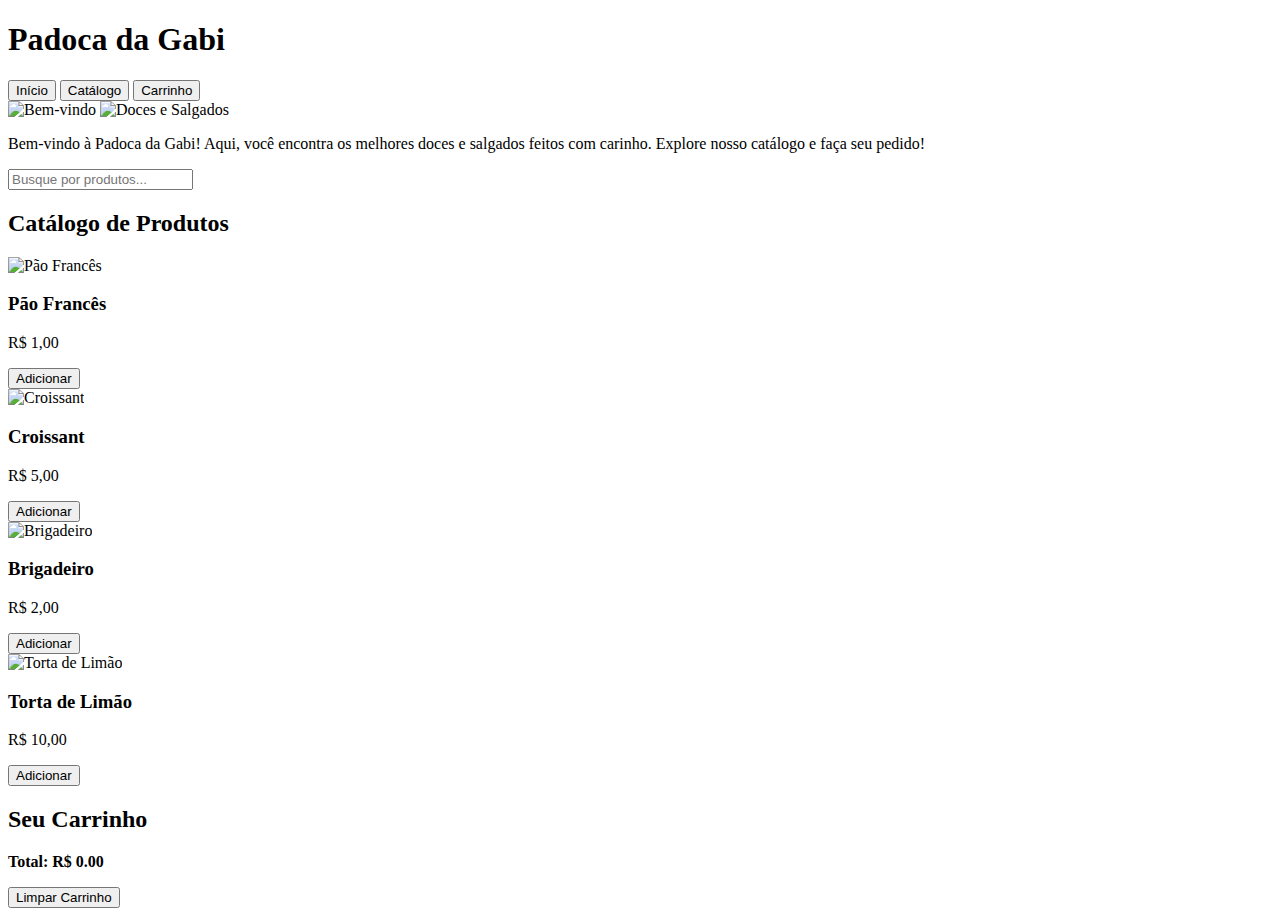
==== index.html @ eab682d7 "34567890-" ====
<!DOCTYPE html>
<html lang="en">
<head>
  <meta charset="UTF-8">
  <meta name="viewport" content="width=device-width, initial-scale=1.0">
  <title>Padoca da Gabi</title>
  <link rel="stylesheet" href="styles.css">
</head>
<body>
  <header>
    <h1>Padoca da Gabi</h1>
    <nav>
      <button onclick="navigate('home')">Início</button>
      <button onclick="navigate('catalog')">Catálogo</button>
      <button onclick="navigate('cart')">Carrinho</button>
    </nav>
  </header>

  <!-- Seção Inicial -->
  <main id="home" class="active-section">
    <div class="slideshow">
      <img src="https://via.placeholder.com/800x300?text=Bem+vindo+à+Padoca+da+Gabi" alt="Bem-vindo">
      <img src="https://via.placeholder.com/800x300?text=Doces+e+Salgados+feitos+com+amor" alt="Doces e Salgados">
    </div>
    <section class="description">
      <p>Bem-vindo à Padoca da Gabi! Aqui, você encontra os melhores doces e salgados feitos com carinho. Explore nosso catálogo e faça seu pedido!</p>
      <input type="text" id="search" placeholder="Busque por produtos..." oninput="searchProducts()">
    </section>
  </main>

  <!-- Seção de Catálogo -->
  <main id="catalog" class="hidden-section">
    <h2>Catálogo de Produtos</h2>
    <div class="products">
      <div class="product" data-name="Pão Francês" data-category="salgados">
        <img src="https://via.placeholder.com/150" alt="Pão Francês">
        <h3>Pão Francês</h3>
        <p>R$ 1,00</p>
        <button onclick="addToCart('Pão Francês', 1.00)">Adicionar</button>
      </div>
      <div class="product" data-name="Croissant" data-category="salgados">
        <img src="https://via.placeholder.com/150" alt="Croissant">
        <h3>Croissant</h3>
        <p>R$ 5,00</p>
        <button onclick="addToCart('Croissant', 5.00)">Adicionar</button>
      </div>
      <div class="product" data-name="Brigadeiro" data-category="doces">
        <img src="https://via.placeholder.com/150" alt="Brigadeiro">
        <h3>Brigadeiro</h3>
        <p>R$ 2,00</p>
        <button onclick="addToCart('Brigadeiro', 2.00)">Adicionar</button>
      </div>
      <div class="product" data-name="Torta de Limão" data-category="doces">
        <img src="https://via.placeholder.com/150" alt="Torta de Limão">
        <h3>Torta de Limão</h3>
        <p>R$ 10,00</p>
        <button onclick="addToCart('Torta de Limão', 10.00)">Adicionar</button>
      </div>
    </div>
  </main>

  <!-- Seção do Carrinho -->
  <main id="cart" class="hidden-section">
    <h2>Seu Carrinho</h2>
    <div id="cart-items"></div>
    <p><strong>Total: R$ <span id="total">0.00</span></strong></p>
    <button onclick="clearCart()">Limpar Carrinho</button>
  </main>

  <script src="script.js"></script>
</body>
</html>
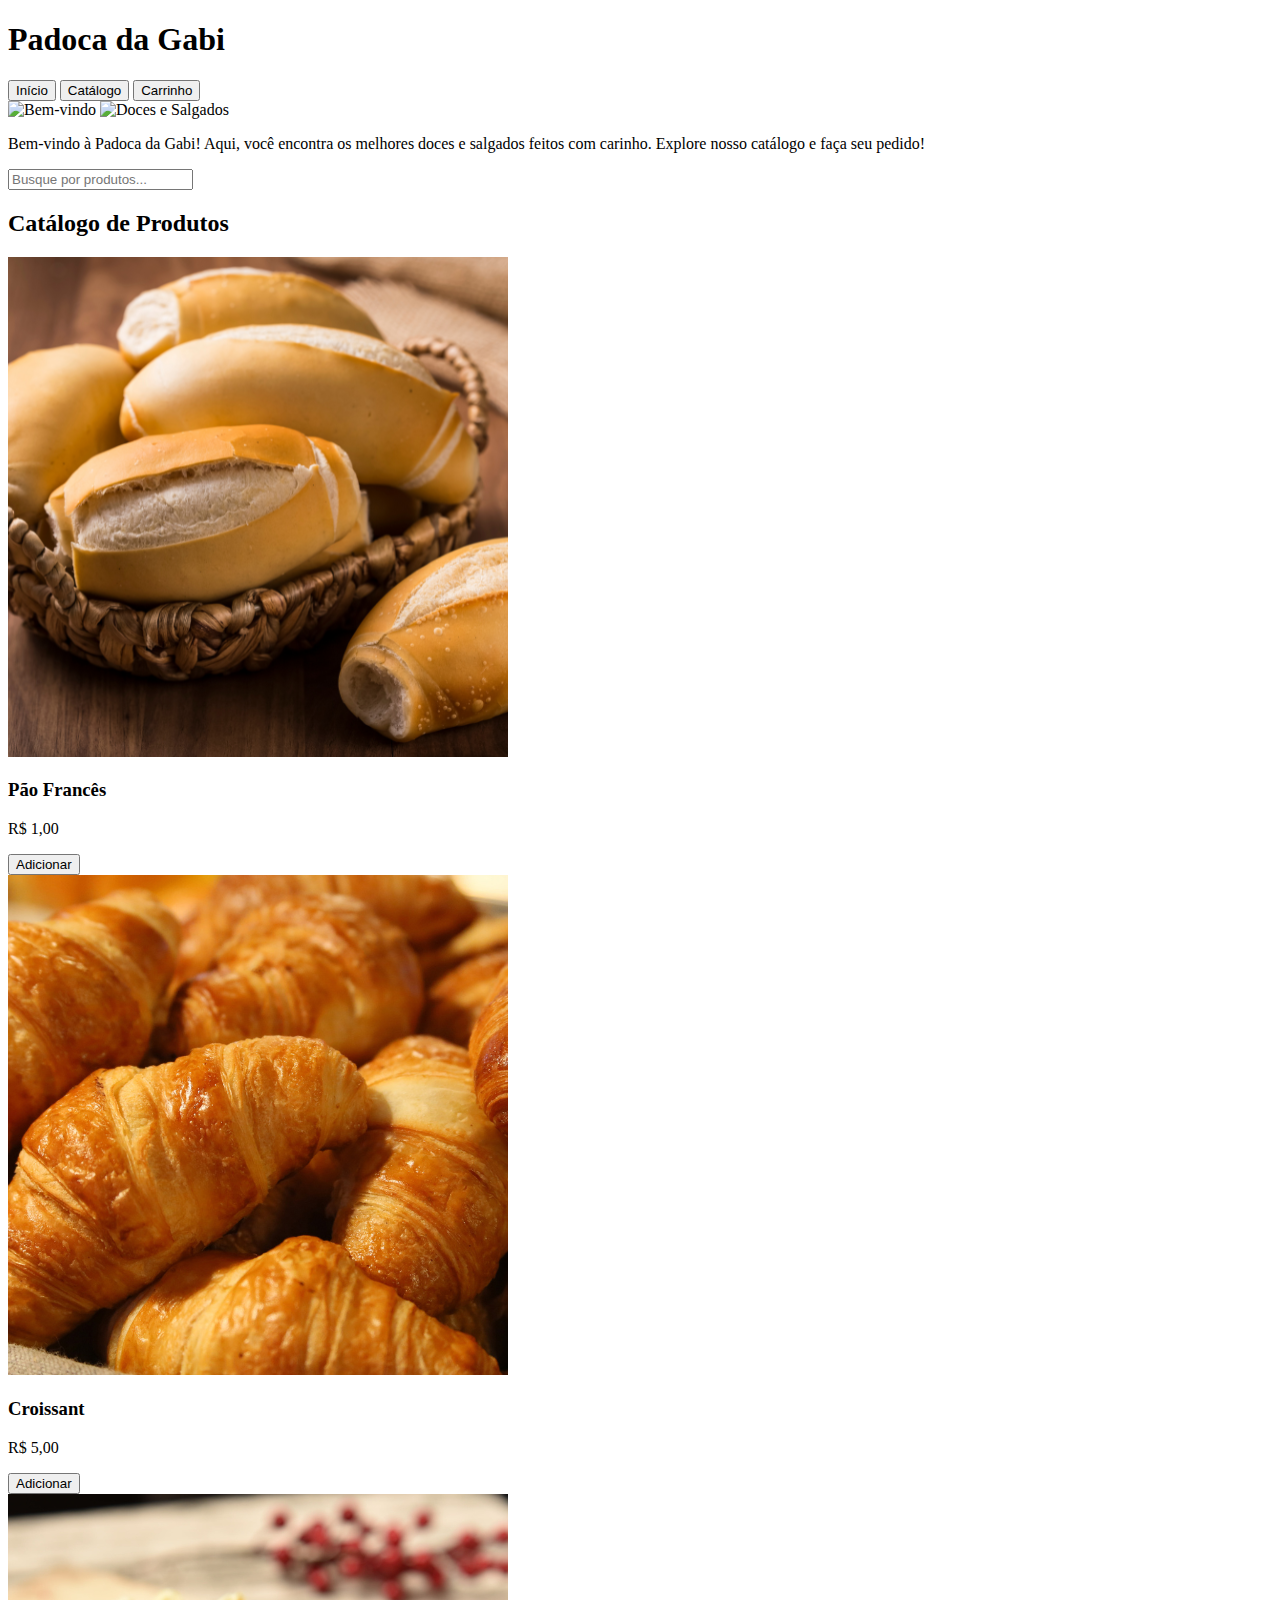
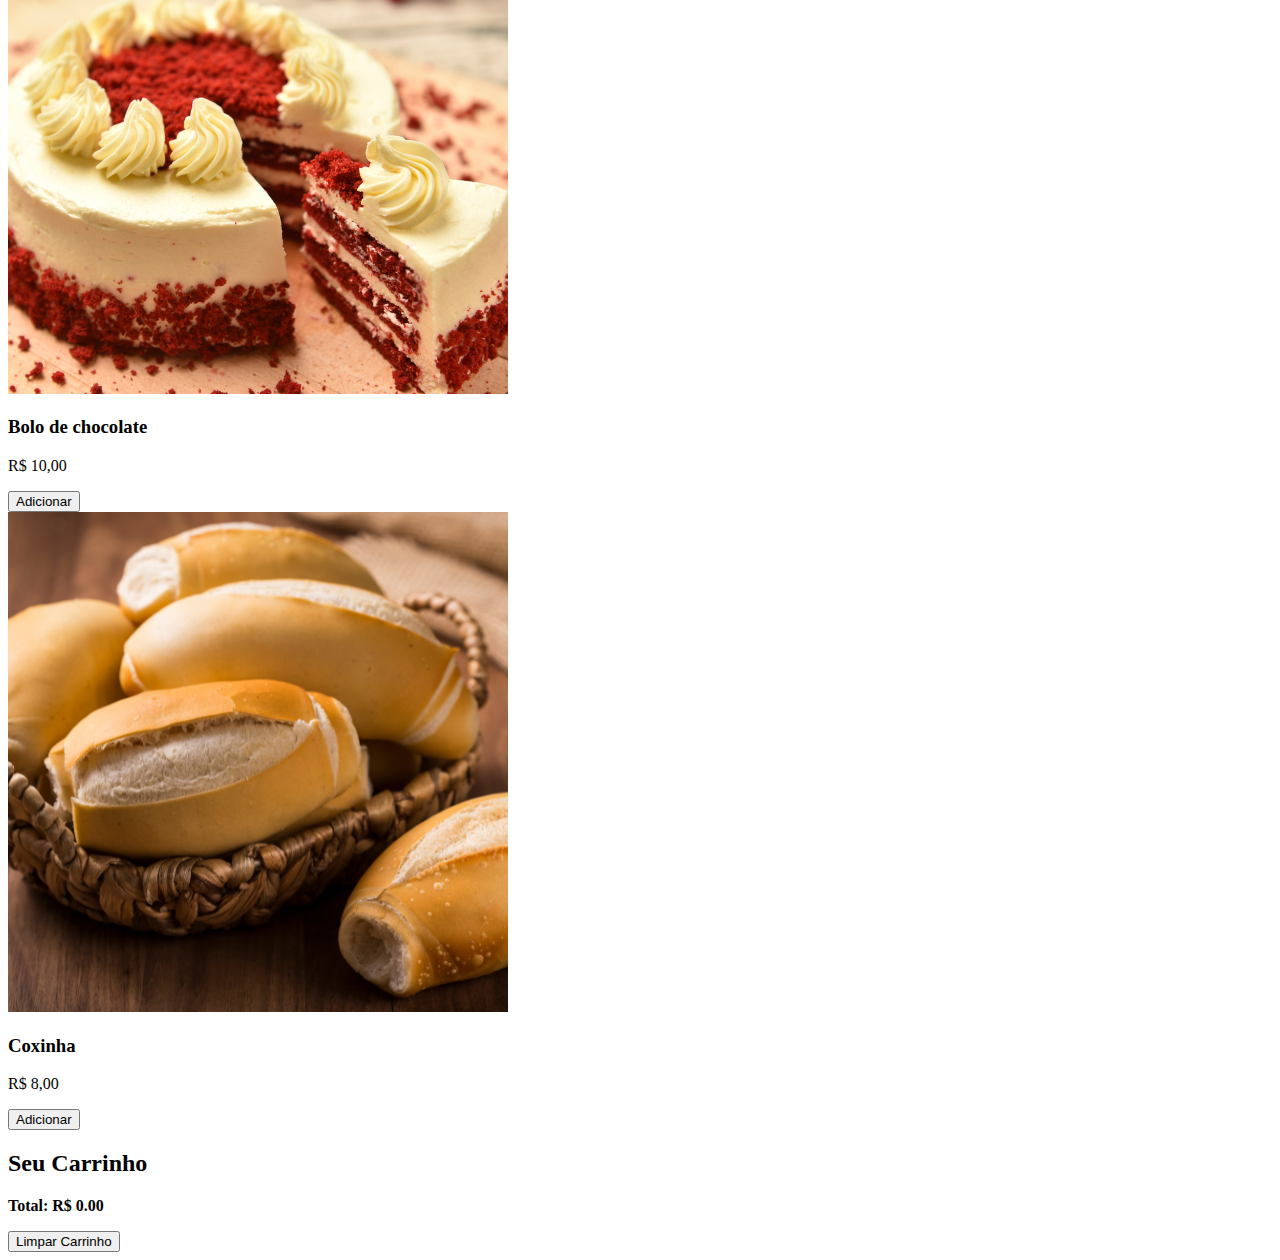
==== commit f254eaf4: "4567890" ====
--- a/index.html
+++ b/index.html
@@ -33,28 +33,28 @@
     <h2>Catálogo de Produtos</h2>
     <div class="products">
       <div class="product" data-name="Pão Francês" data-category="salgados">
-        <img src="https://via.placeholder.com/150" alt="Pão Francês">
+        <img src="0001-1510278989407667264 1.png" alt="Pão Francês">
         <h3>Pão Francês</h3>
         <p>R$ 1,00</p>
         <button onclick="addToCart('Pão Francês', 1.00)">Adicionar</button>
       </div>
       <div class="product" data-name="Croissant" data-category="salgados">
-        <img src="https://via.placeholder.com/150" alt="Croissant">
+        <img src="0006-1510278989407667264 6.png" alt="Croissant">
         <h3>Croissant</h3>
         <p>R$ 5,00</p>
         <button onclick="addToCart('Croissant', 5.00)">Adicionar</button>
       </div>
-      <div class="product" data-name="Brigadeiro" data-category="doces">
-        <img src="https://via.placeholder.com/150" alt="Brigadeiro">
-        <h3>Brigadeiro</h3>
-        <p>R$ 2,00</p>
-        <button onclick="addToCart('Brigadeiro', 2.00)">Adicionar</button>
+      <div class="product" data-name="Bolo de chocolate" data-category="doces">
+        <img src="0014-3352251236777572906 14.png" alt="Bolo de chocolate">
+        <h3>Bolo de chocolate</h3>
+        <p>R$ 10,00</p>
+        <button onclick="addToCart('Bolo de chocolate', 10.00)">Adicionar</button>
       </div>
-      <div class="product" data-name="Torta de Limão" data-category="doces">
-        <img src="https://via.placeholder.com/150" alt="Torta de Limão">
-        <h3>Torta de Limão</h3>
-        <p>R$ 10,00</p>
-        <button onclick="addToCart('Torta de Limão', 10.00)">Adicionar</button>
+      <div class="product" data-name="Coxinha" data-category="salgados">
+        <img src="0001-1510278989407667264 1.png" alt="Coxinha">
+        <h3>Coxinha</h3>
+        <p>R$ 8,00</p>
+        <button onclick="addToCart('Coxinha', 8.00)">Adicionar</button>
       </div>
     </div>
   </main>
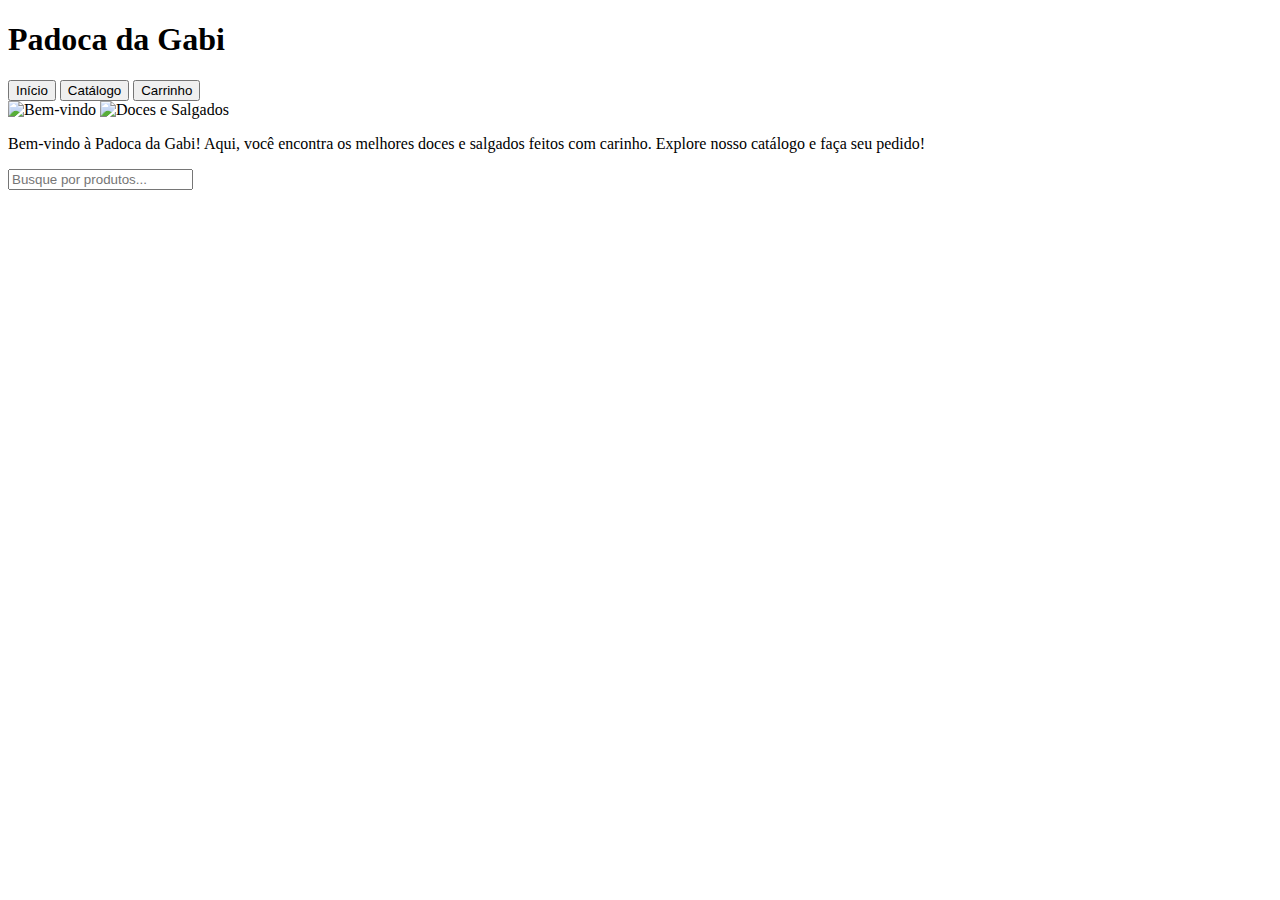
==== commit 22698e6e: "34567890" ====
--- a/index.html
+++ b/index.html
@@ -28,45 +28,6 @@
     </section>
   </main>
 
-  <!-- Seção de Catálogo -->
-  <main id="catalog" class="hidden-section">
-    <h2>Catálogo de Produtos</h2>
-    <div class="products">
-      <div class="product" data-name="Pão Francês" data-category="salgados">
-        <img src="0001-1510278989407667264 1.png" alt="Pão Francês">
-        <h3>Pão Francês</h3>
-        <p>R$ 1,00</p>
-        <button onclick="addToCart('Pão Francês', 1.00)">Adicionar</button>
-      </div>
-      <div class="product" data-name="Croissant" data-category="salgados">
-        <img src="0006-1510278989407667264 6.png" alt="Croissant">
-        <h3>Croissant</h3>
-        <p>R$ 5,00</p>
-        <button onclick="addToCart('Croissant', 5.00)">Adicionar</button>
-      </div>
-      <div class="product" data-name="Bolo de chocolate" data-category="doces">
-        <img src="0014-3352251236777572906 14.png" alt="Bolo de chocolate">
-        <h3>Bolo de chocolate</h3>
-        <p>R$ 10,00</p>
-        <button onclick="addToCart('Bolo de chocolate', 10.00)">Adicionar</button>
-      </div>
-      <div class="product" data-name="Coxinha" data-category="salgados">
-        <img src="0001-1510278989407667264 1.png" alt="Coxinha">
-        <h3>Coxinha</h3>
-        <p>R$ 8,00</p>
-        <button onclick="addToCart('Coxinha', 8.00)">Adicionar</button>
-      </div>
-    </div>
-  </main>
-
-  <!-- Seção do Carrinho -->
-  <main id="cart" class="hidden-section">
-    <h2>Seu Carrinho</h2>
-    <div id="cart-items"></div>
-    <p><strong>Total: R$ <span id="total">0.00</span></strong></p>
-    <button onclick="clearCart()">Limpar Carrinho</button>
-  </main>
-
   <script src="script.js"></script>
 </body>
 </html>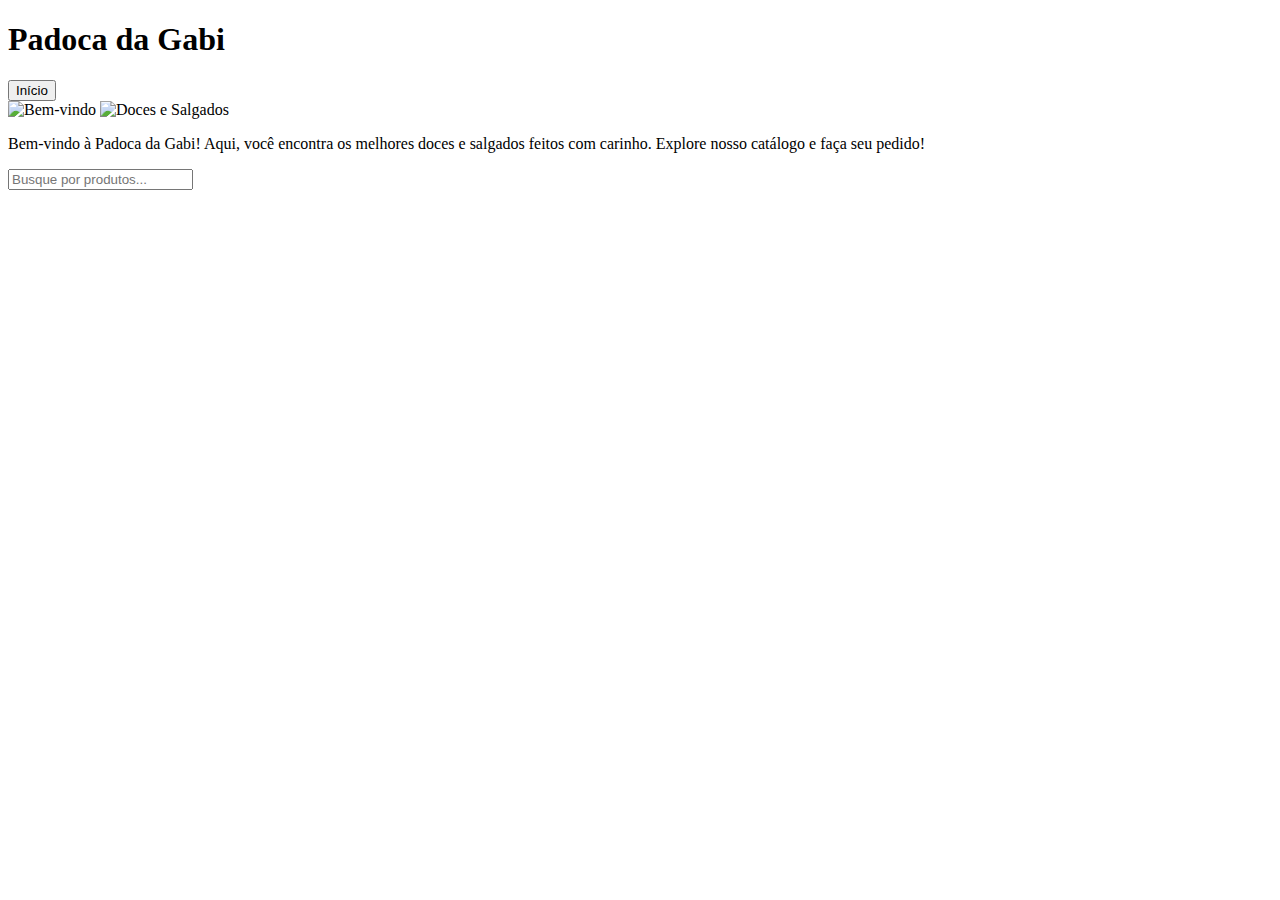
==== commit 81cc5c44: "23456789" ====
--- a/index.html
+++ b/index.html
@@ -11,8 +11,6 @@
     <h1>Padoca da Gabi</h1>
     <nav>
       <button onclick="navigate('home')">Início</button>
-      <button onclick="navigate('catalog')">Catálogo</button>
-      <button onclick="navigate('cart')">Carrinho</button>
     </nav>
   </header>
 
@@ -27,7 +25,6 @@
       <input type="text" id="search" placeholder="Busque por produtos..." oninput="searchProducts()">
     </section>
   </main>
-
   <script src="script.js"></script>
 </body>
 </html>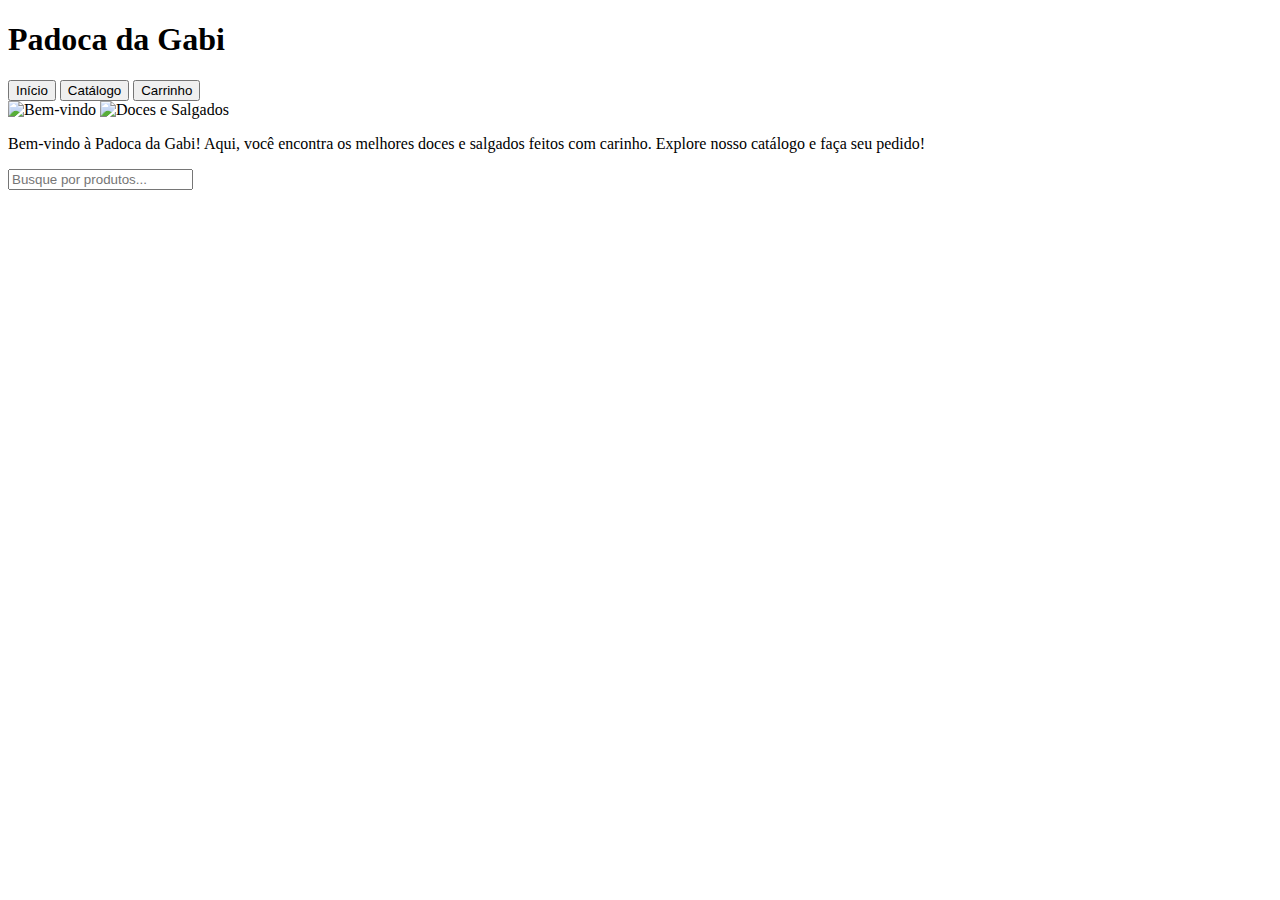
==== commit a1401838: "4567890-" ====
--- a/index.html
+++ b/index.html
@@ -11,11 +11,13 @@
     <h1>Padoca da Gabi</h1>
     <nav>
       <button onclick="navigate('home')">Início</button>
+      <button onclick="navigate('catalog')">Catálogo</button>
+      <button onclick="navigate('cart')">Carrinho</button>
     </nav>
   </header>
 
   <!-- Seção Inicial -->
-  <main id="home" class="active-section">
+  <section id="home" class="active-section">
     <div class="slideshow">
       <img src="https://via.placeholder.com/800x300?text=Bem+vindo+à+Padoca+da+Gabi" alt="Bem-vindo">
       <img src="https://via.placeholder.com/800x300?text=Doces+e+Salgados+feitos+com+amor" alt="Doces e Salgados">
@@ -24,7 +26,7 @@
       <p>Bem-vindo à Padoca da Gabi! Aqui, você encontra os melhores doces e salgados feitos com carinho. Explore nosso catálogo e faça seu pedido!</p>
       <input type="text" id="search" placeholder="Busque por produtos..." oninput="searchProducts()">
     </section>
-  </main>
+  </section>
   <script src="script.js"></script>
 </body>
 </html>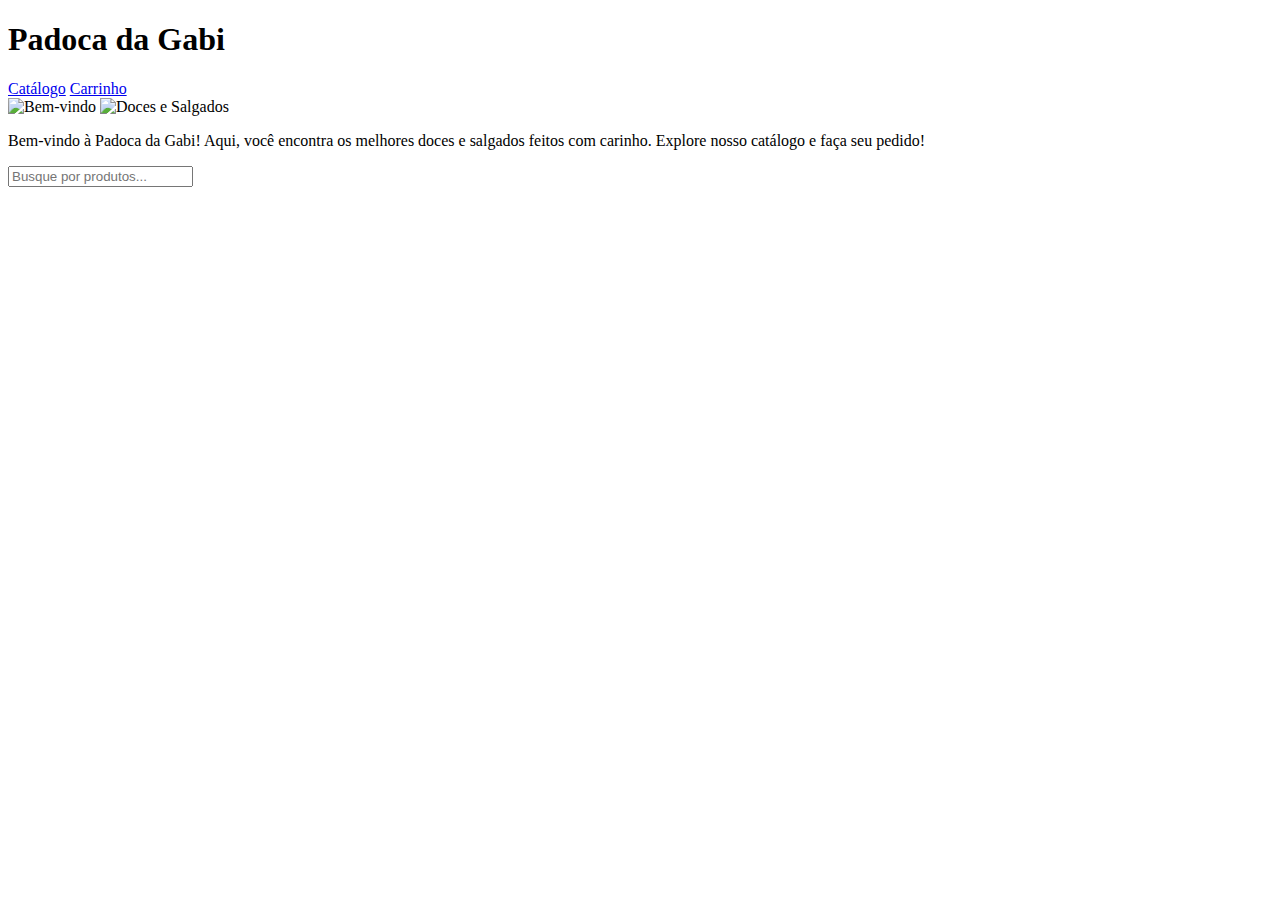
==== commit e614aa11: "34567890" ====
--- a/index.html
+++ b/index.html
@@ -10,14 +10,13 @@
   <header>
     <h1>Padoca da Gabi</h1>
     <nav>
-      <button onclick="navigate('home')">Início</button>
-      <button onclick="navigate('catalog')">Catálogo</button>
-      <button onclick="navigate('cart')">Carrinho</button>
+      <a href="produtos.html">Catálogo</a>
+      <a href="carrinho.html">Carrinho</a>
     </nav>
   </header>
 
   <!-- Seção Inicial -->
-  <section id="home" class="active-section">
+  <main>
     <div class="slideshow">
       <img src="https://via.placeholder.com/800x300?text=Bem+vindo+à+Padoca+da+Gabi" alt="Bem-vindo">
       <img src="https://via.placeholder.com/800x300?text=Doces+e+Salgados+feitos+com+amor" alt="Doces e Salgados">
@@ -26,7 +25,6 @@
       <p>Bem-vindo à Padoca da Gabi! Aqui, você encontra os melhores doces e salgados feitos com carinho. Explore nosso catálogo e faça seu pedido!</p>
       <input type="text" id="search" placeholder="Busque por produtos..." oninput="searchProducts()">
     </section>
-  </section>
-  <script src="script.js"></script>
+  </main>
 </body>
 </html>